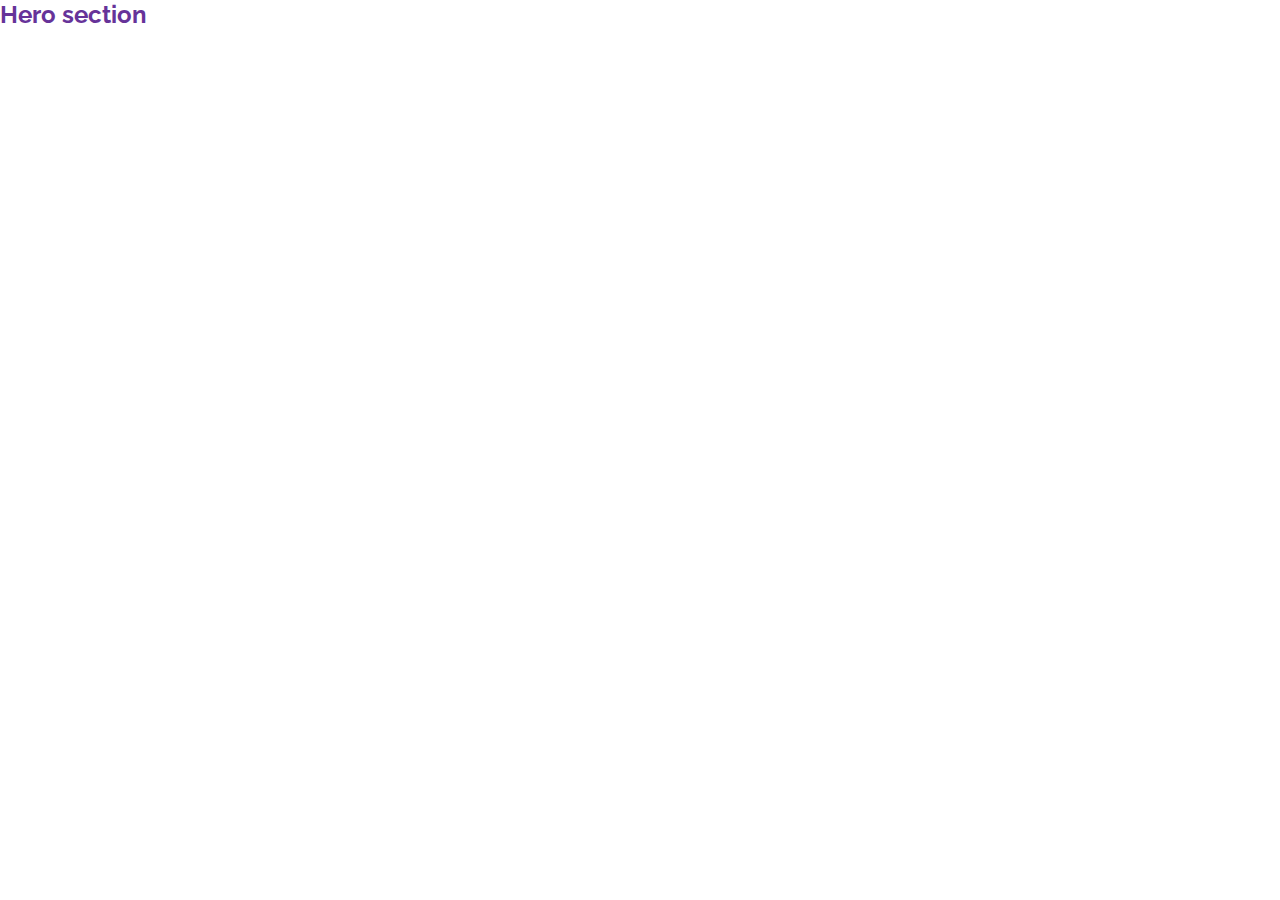
==== components/hero.html @ 44dd6b37 "Schema in progress" ====
<html lang="en">
<head>
    <meta charset="UTF-8">
    <meta name="viewport" content="width=device-width, initial-scale=1.0">
    <link rel="stylesheet" href="/styles/global.css">

    <title>Document</title>
</head>
<body>
    <h2>Hero section</h2>
</body>
</html>
---- styles/global.css ----
@import url('https://fonts.googleapis.com/css2?family=Raleway:wght@400;500;600;700;800;900&display=swap');

*{
    color: rebeccapurple;
    margin: 0;
    padding: 0;
    box-sizing: border-box;
    position: relative;
    font-family: "Raleway", sans-serif;
}
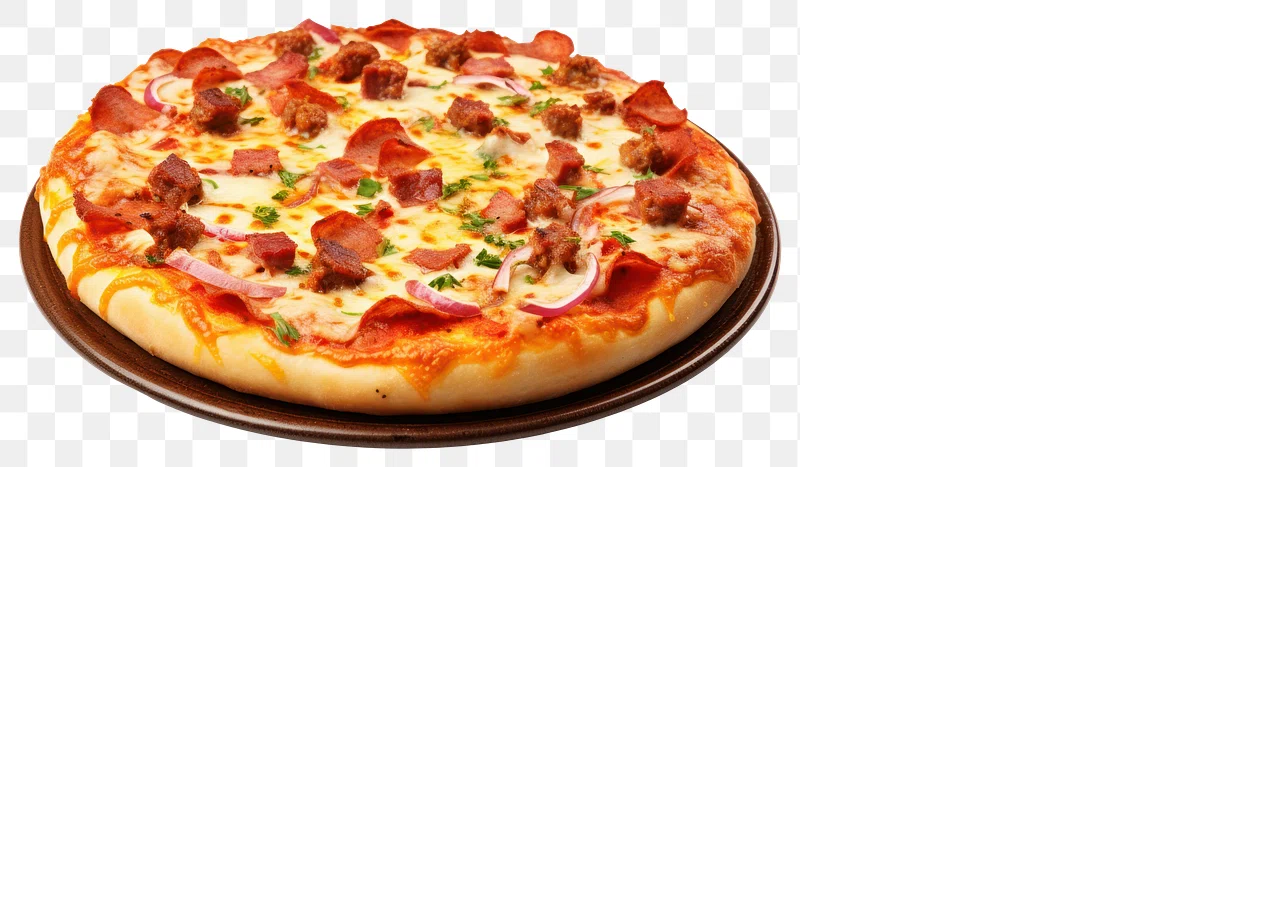
==== commit e34f3712: "hero section in progress" ====
--- a/components/hero.html
+++ b/components/hero.html
@@ -2,11 +2,13 @@
 <head>
     <meta charset="UTF-8">
     <meta name="viewport" content="width=device-width, initial-scale=1.0">
+    <link rel="stylesheet" href="/styles/hero.css">
     <link rel="stylesheet" href="/styles/global.css">
-
-    <title>Document</title>
 </head>
 <body>
-    <h2>Hero section</h2>
+    <div class="left"></div>
+    <div class="right">
+        <img src="/assets/pizza.webp" alt="">
+    </div>
 </body>
 </html>--- a/styles/global.css
+++ b/styles/global.css
@@ -1,10 +1,8 @@
 @import url('https://fonts.googleapis.com/css2?family=Raleway:wght@400;500;600;700;800;900&display=swap');
 
 *{
-    color: rebeccapurple;
     margin: 0;
     padding: 0;
     box-sizing: border-box;
-    position: relative;
     font-family: "Raleway", sans-serif;
 }